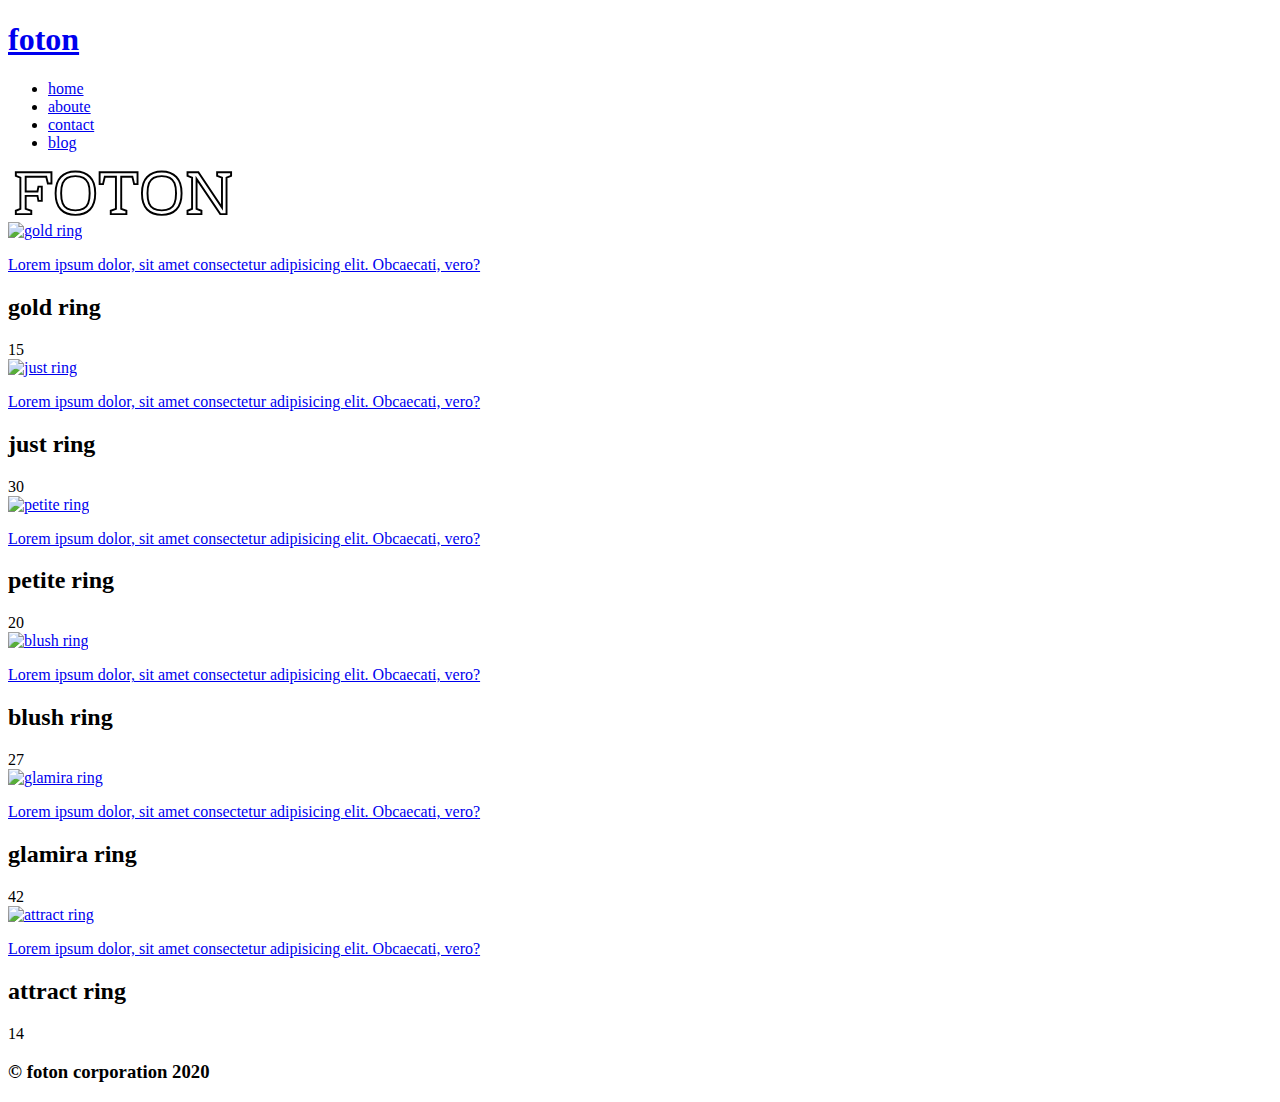
==== index.html @ a26b70e3 "items page" ====
<!DOCTYPE html>
<html lang="en">

<head>
    <meta charset="UTF-8">
    <meta name="viewport" content="width=device-width, initial-scale=1.0">
    <title>FOTON</title>
    <script src="https://cdnjs.cloudflare.com/ajax/libs/animejs/3.2.0/anime.min.js"></script>
    <link rel="stylesheet" href="assets/css/style.css">
</head>

<body>

    <div class="preloader">
        <div class="preloader__cont">
            <img class="preloader__img" src="assets/media/img/loader.png" alt="loading">
        </div>
    </div>

    <header class="header">
        <div class="wrapper">
            <div class="header__cont">
                <div class="logo">
                    <a href="#">
                        <h1 class="logo_name">foton</h1>
                    </a>
                </div>
                <nav class="header__nav">
                    <ul class="header__list">
                        <li class="header__item">
                            <a href="#" class="header__item_name">home</a>
                        </li>
                        <li class="header__item">
                            <a href="#" class="header__item_name">aboute</a>
                        </li>
                        <li class="header__item">
                            <a href="#" class="header__item_name">contact</a>
                        </li>
                        <li class="header__item">
                            <a href="#" class="header__item_name">blog</a>
                        </li>
                    </ul>
                </nav>
            </div>
        </div>
    </header>
    <main>
        <div class="logo__svg">
            <a href="#">
                <svg class="svg__foton" width="231" height="50" viewBox="0 0 231 52" fill="none"
                    xmlns="http://www.w3.org/2000/svg">
                    <path
                        d="M40.576 16.192H36.864L35.136 9.088H13.76V24.384H26.048L27.008 19.392H30.528V34.176H27.008L26.048 28.992H13.76V42.56L19.584 44.48V48H3.52V44.48L8.256 42.56V9.984L3.52 8.128V4.48H40.576V16.192ZM65.4835 3.712C71.9688 3.712 77.0248 5.58933 80.6515 9.344C84.2782 13.056 86.0915 18.688 86.0915 26.24C86.0915 33.792 84.2782 39.4453 80.6515 43.2C77.0248 46.912 71.9688 48.768 65.4835 48.768C58.9982 48.768 53.9422 46.912 50.3155 43.2C46.6888 39.4453 44.8755 33.792 44.8755 26.24C44.8755 18.688 46.6888 13.056 50.3155 9.344C53.9422 5.58933 58.9982 3.712 65.4835 3.712ZM65.4835 8.448C62.0275 8.448 59.2115 9.024 57.0355 10.176C54.9022 11.328 53.3022 13.2053 52.2355 15.808C51.1688 18.4107 50.6355 21.888 50.6355 26.24C50.6355 30.592 51.1688 34.0693 52.2355 36.672C53.3022 39.2747 54.9022 41.152 57.0355 42.304C59.2115 43.456 62.0275 44.032 65.4835 44.032C68.9395 44.032 71.7342 43.456 73.8675 42.304C76.0435 41.152 77.6648 39.2747 78.7315 36.672C79.7982 34.0693 80.3315 30.592 80.3315 26.24C80.3315 21.888 79.7982 18.4107 78.7315 15.808C77.6648 13.2053 76.0435 11.328 73.8675 10.176C71.7342 9.024 68.9395 8.448 65.4835 8.448ZM130.094 16.768H126.574L124.718 9.088H113.134V42.56L118.51 44.48V48H102.254V44.48L107.63 42.56V9.088H96.046L94.19 16.768H90.67V4.48H130.094V16.768ZM155.296 3.712C161.781 3.712 166.837 5.58933 170.464 9.344C174.091 13.056 175.904 18.688 175.904 26.24C175.904 33.792 174.091 39.4453 170.464 43.2C166.837 46.912 161.781 48.768 155.296 48.768C148.811 48.768 143.755 46.912 140.128 43.2C136.501 39.4453 134.688 33.792 134.688 26.24C134.688 18.688 136.501 13.056 140.128 9.344C143.755 5.58933 148.811 3.712 155.296 3.712ZM155.296 8.448C151.84 8.448 149.024 9.024 146.848 10.176C144.715 11.328 143.115 13.2053 142.048 15.808C140.981 18.4107 140.448 21.888 140.448 26.24C140.448 30.592 140.981 34.0693 142.048 36.672C143.115 39.2747 144.715 41.152 146.848 42.304C149.024 43.456 151.84 44.032 155.296 44.032C158.752 44.032 161.547 43.456 163.68 42.304C165.856 41.152 167.477 39.2747 168.544 36.672C169.611 34.0693 170.144 30.592 170.144 26.24C170.144 21.888 169.611 18.4107 168.544 15.808C167.477 13.2053 165.856 11.328 163.68 10.176C161.547 9.024 158.752 8.448 155.296 8.448ZM227.395 4.48V8.128L222.659 9.984V48H216.131L191.491 11.328V42.56L196.547 44.48V48H182.083V44.48L186.819 42.56V9.984L182.083 8.128V4.48H193.347L217.923 41.088V9.984L212.867 8.128V4.48H227.395Z"
                        fill="white" stroke="black" stroke-width="2" />
                </svg>
            </a>
        </div>
        <section class="home">
            <div class="wrapper">
                <div class="home__cont">
                    <div class="home__cont_item">
                        <a href="item.html">
                            <div class="home__item_image">
                                <img class="home__item_img">
                                <div class="home__item_image_info">
                                    <p class="home__item_subtitle">
                                        Lorem ipsum dolor, sit amet consectetur adipisicing elit. Obcaecati, vero?
                                    </p>
                                </div>
                            </div>
                        </a>
                        <div class="home__item_info">
                            <h2 class="home__item_title"></h2>
                            <span class="home__item_price"></span>
                        </div>
                    </div>
                    <div class="home__cont_item">
                        <a href="item.html">
                            <div class="home__item_image">
                                <img class="home__item_img">
                                <div class="home__item_image_info">
                                    <p class="home__item_subtitle">
                                        Lorem ipsum dolor, sit amet consectetur adipisicing elit. Obcaecati, vero?
                                    </p>
                                </div>
                            </div>
                        </a>
                        <div class="home__item_info">
                            <h2 class="home__item_title"></h2>
                            <span class="home__item_price"></span>
                        </div>
                    </div>
                    <div class="home__cont_item">
                        <a href="item.html">
                            <div class="home__item_image">
                                <img class="home__item_img">
                                <div class="home__item_image_info">
                                    <p class="home__item_subtitle">
                                        Lorem ipsum dolor, sit amet consectetur adipisicing elit. Obcaecati, vero?
                                    </p>
                                </div>
                            </div>
                        </a>
                        <div class="home__item_info">
                            <h2 class="home__item_title"></h2>
                            <span class="home__item_price"></span>
                        </div>
                    </div>
                    <div class="home__cont_item">
                        <a href="item.html">
                            <div class="home__item_image">
                                <img class="home__item_img">
                                <div class="home__item_image_info">
                                    <p class="home__item_subtitle">
                                        Lorem ipsum dolor, sit amet consectetur adipisicing elit. Obcaecati, vero?
                                    </p>
                                </div>
                            </div>
                        </a>
                        <div class="home__item_info">
                            <h2 class="home__item_title"></h2>
                            <span class="home__item_price"></span>
                        </div>
                    </div>
                    <div class="home__cont_item">
                        <a href="item.html">
                            <div class="home__item_image">
                                <img class="home__item_img">
                                <div class="home__item_image_info">
                                    <p class="home__item_subtitle">
                                        Lorem ipsum dolor, sit amet consectetur adipisicing elit. Obcaecati, vero?
                                    </p>
                                </div>
                            </div>
                        </a>
                        <div class="home__item_info">
                            <h2 class="home__item_title"></h2>
                            <span class="home__item_price"></span>
                        </div>
                    </div>
                    <div class="home__cont_item">
                        <a href="item.html">
                            <div class="home__item_image">
                                <img class="home__item_img">
                                <div class="home__item_image_info">
                                    <p class="home__item_subtitle">
                                        Lorem ipsum dolor, sit amet consectetur adipisicing elit. Obcaecati, vero?
                                    </p>
                                </div>
                            </div>
                        </a>
                        <div class="home__item_info">
                            <h2 class="home__item_title"></h2>
                            <span class="home__item_price"></span>
                        </div>
                    </div>
                </div>
            </div>
        </section>
    </main>
    <footer class="footer">
        <div class="wrapper">
            <div class="footer__cont">
                <h3 class="footer__cont_info">© foton corporation 2020</h3>
            </div>
        </div>
    </footer>
    <script src="assets/js/data.json"></script>
    <script src="assets/js/main.js"></script>
</body>

</html>
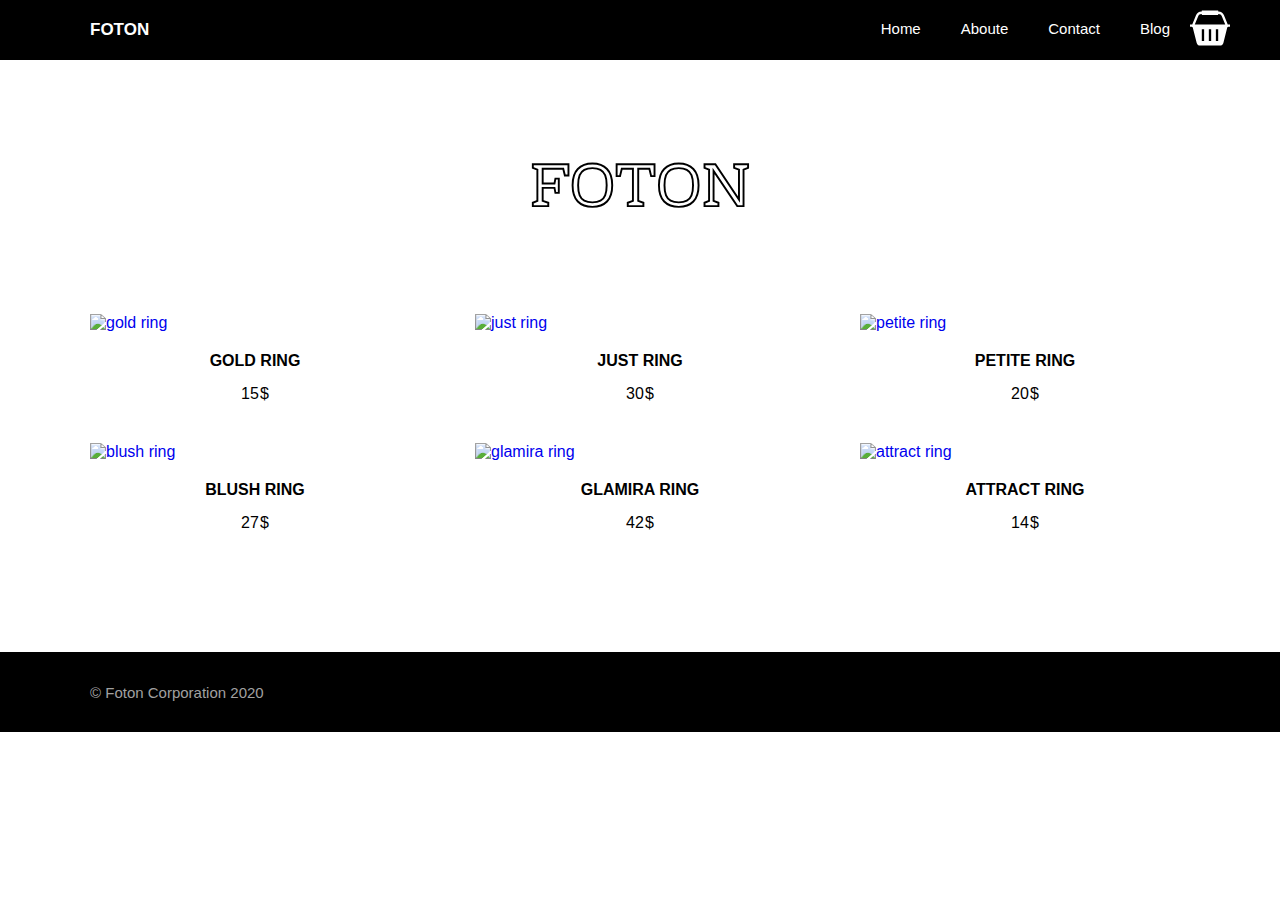
==== commit ce0c6739: "busket" ====
--- a/index.html
+++ b/index.html
@@ -6,6 +6,8 @@
     <meta name="viewport" content="width=device-width, initial-scale=1.0">
     <title>FOTON</title>
     <script src="https://cdnjs.cloudflare.com/ajax/libs/animejs/3.2.0/anime.min.js"></script>
+    <link rel="stylesheet" href="https://use.fontawesome.com/releases/v5.6.1/css/all.css"
+        integrity="sha384-gfdkjb5BdAXd+lj+gudLWI+BXq4IuLW5IT+brZEZsLFm++aCMlF1V92rMkPaX4PP" crossorigin="anonymous">
     <link rel="stylesheet" href="assets/css/style.css">
 </head>
 
@@ -43,7 +45,21 @@
                 </nav>
             </div>
         </div>
+        <div class="header__basket">
+            <svg id="Capa_1" enable-background="new 0 0 508.008 508.008" height="40" viewBox="0 0 508.008 508.008"
+                width="40" xmlns="http://www.w3.org/2000/svg" class="svg__basket">
+                <g>
+                    <g>
+                        <path fill="white"
+                            d="m431.627 92.427c-11.367-28.429-38.488-46.785-69.096-46.785h-4.346v-14.884h-208.362v14.883h-4.346c-30.609 0-57.73 18.357-69.096 46.785l-47.763 116.929h-28.618v29.766h21.409c6.845 0 12.776 4.637 14.447 11.264l49.246 193.058c4.97 19.897 22.789 33.806 43.312 33.806h251.18c20.523 0 39.334-13.91 44.304-33.821l48.254-193.029c1.672-6.642 7.601-11.278 14.447-11.278h21.409v-29.766h-28.618zm-252.038 325.29h-29.766v-148.83h29.766zm89.298 0h-29.766v-148.83h29.766zm89.298 0h-29.766v-148.83h29.766zm-254.159-314.244c6.816-17.048 23.095-28.065 41.451-28.065h4.346v14.882h208.363v-14.883h4.346c18.357 0 34.635 11.017 41.451 28.065l43.345 105.882h-386.648z" />
+                    </g>
+                </g>
+            </svg>
+        </div>
     </header>
+    <div class="basket__modal">
+        <div class="basket__modal_cont"></div>
+    </div>
     <main>
         <div class="logo__svg">
             <a href="#">
--- a/assets/css/style.css
+++ b/assets/css/style.css
@@ -0,0 +1,365 @@
+*{
+    margin: 0;
+    padding: 0;
+    box-sizing: border-box;
+    font-family: sans-serif;
+}
+a{
+    text-decoration: none;
+}
+ul{
+    list-style-type: none;
+}
+.wrapper{
+    width: 1100px;
+    margin: 0 auto;
+}
+
+/* 
+preloader 
+*/
+
+.preloader{
+    position: fixed;
+    width: 100%;
+    height: 100vh;
+    z-index: 9999;
+    display: flex;
+    justify-content: center;
+    align-items: center;
+    background-color: white;
+}
+.preloader__cont{
+    width: 200px;
+}
+.preloader__img{
+    width: 100%;
+    display: block;
+}
+body{
+    overflow-y: hidden;
+}
+
+/* 
+header 
+*/
+
+.header{
+    width: 100%;
+    height: 60px;
+    background-color: #000;
+    display: flex;
+    align-items: center;
+    position: relative;
+}
+.header__cont{
+    width: 100%;
+    display: flex;
+    justify-content: space-between;
+}
+.logo_name{
+    text-transform: uppercase;
+    color: white;
+    font-size: 17px;
+}
+.header__list{
+    display: flex;
+    justify-content: space-between;
+}
+.header__item{
+    position: relative;
+}
+.header__item::after{
+    position: absolute;
+    content: "";
+    bottom: -5px;
+    left: 50%;
+    height: 2px;
+    width: 0;
+    background-color: white;
+    transition: all ease .4s;
+}
+.header__item:hover.header__item::after{
+    width: 60%;
+    left: 20%;
+}
+.header__item_name{
+    color: white;
+    font-size: 15px;
+    text-transform: capitalize;
+    margin: 0 20px;
+}
+.header__basket{
+    position: absolute;
+    right: 50px;
+}
+.svg__basket{
+    cursor: pointer;
+}
+.basket__modal{
+    width: 100%;
+    height: 100vh;
+    background-color: rgba(0, 0, 0, .5);
+    position: fixed;
+    top: 0;
+    left: 0;
+    z-index: 999;
+    display: none;
+    justify-content: center;
+    align-items: center;
+}
+.basket__modal_cont{
+    width: 600px;
+    height: 400px;
+    background-color: white;
+    overflow-y: scroll;
+}
+.basket__item{
+    position: relative;
+    width: 100%;
+    display: flex;
+    justify-content: space-between;
+    border-bottom: 1px solid rgb(187, 187, 187);
+    padding-right: 20px;
+    overflow: hidden;
+}
+.basket__item_img{
+    width: 23%;
+    height: 100%;
+}
+.basket__item_image{
+    width: 100%;
+    display: block;
+}
+.basket__item_info{
+    display: flex;
+    flex-direction: column;
+    align-items: flex-end;
+    justify-content: center;
+}
+.basket__item_info_inp{
+    width: 150px;
+    margin-top: 20px;
+    padding: 2px 5px;
+    text-align: center;
+    outline: none;
+}
+.basket__item_close{
+    position: absolute;
+    top: -40px;
+    left: 50%;
+    transform: translate(-50%, -50%);
+    transition: all ease .5s;
+    cursor: pointer;
+}
+.basket__item:hover .basket__item_close{
+    top: 50%;
+}
+.basket__item_close_icon{
+    transition: color ease .5s;
+}
+.basket__item_close_icon:hover{
+    color: red;
+}
+
+/* 
+logo__svg 
+*/
+
+.logo__svg{
+    width: 100%;
+    display: flex;
+    justify-content: center;
+}
+.svg__foton{
+    cursor: pointer;
+    margin: 100px 0;
+}
+
+/* 
+home 
+*/
+
+
+.home{
+    padding-bottom: 80px;
+}
+.home__cont{
+    display: flex;
+    justify-content: space-between;
+    flex-wrap: wrap;
+}
+.home__cont_item{
+    width: 30%;
+}
+.home__item_image{
+    position: relative;
+}
+.home__item_image_info{
+    width: 100%;
+    height: 0;
+    display: flex;
+    justify-content: center;
+    align-items: center;
+    background-color: rgb(0, 0, 0, 0.5);
+    position: absolute;
+    top: 0;
+    left: 0;
+    cursor: pointer;
+    overflow: hidden;
+    transform: scale(0, 0);
+    transition: all ease .4s;
+}
+.home__item_image:hover .home__item_image_info{
+    height: 100%;
+    transform: scale(1, 1);
+}
+.home__item_subtitle{
+    width: 70%;
+    text-align: center;
+    line-height: 1.3;
+    font-weight: 400;
+    font-size: 15px;
+    color: rgb(209, 209, 209);
+    text-transform: capitalize;
+}
+.home__item_img{
+    width: 100%;
+    display: block;
+}
+.home__item_info{
+    padding: 20px 20px 40px 20px;
+    display: flex;
+    flex-direction: column;
+    align-items: center;
+}
+.home__item_title,
+.home-items__title{
+    color: black;
+    font-size: 16px;
+    text-transform: uppercase;
+}
+.home__item_price,
+.home-items__price{
+    margin: 15px 10px 0 0;
+    color: black;
+    font-size: 16px;
+    position: relative;
+}
+.home__item_price::after,
+.home-items__price::after{
+    position: absolute;
+    right: -10px;
+    content: "$";
+}
+
+/* 
+news 
+*/
+
+.news{
+    padding: 80px 0;
+}
+.news__title{
+    width: 100%;
+    display: flex;
+    flex-direction: column;
+    align-items: center;
+}
+.title{
+    color: #000000;
+    font-size: 35px;
+    text-transform: uppercase;
+}
+.subtitle{
+    color: rgb(78, 78, 78);
+    font-size: 15px;
+    margin-top: 15px;
+}
+.news__cont{
+    padding-top: 50px;
+}
+.news__info{
+    width: 50%;
+    display: flex;
+    flex-direction: column;
+    align-items: center;
+}
+.news__info_cont{
+    height: 300px;
+    transition: all ease 1s;
+    overflow-y: hidden;
+}
+.news__info_par{
+    font-size: 15px;
+    color: #000000;
+}
+.news__toogle_collapse i{
+    font-size: 25px;
+    transform: rotate(180deg);
+    transition: transform ease .4s;
+    cursor: pointer;
+}
+
+/* 
+footer 
+*/
+
+.footer{
+    width: 100%;
+    height: 80px;
+    background-color: black;
+    display: flex;
+    align-items: center;
+}
+.footer__cont_info{
+    font-weight: 300;
+    font-size: 15px;
+    color: rgb(161, 161, 161);
+    text-transform: capitalize;
+}
+
+
+/*
+items
+*/
+
+
+.home-items{
+    padding-bottom: 80px;
+}
+.home-items__cont{
+    display: flex;
+    justify-content: space-between;
+    width: 100%;
+}
+.home-items__image{
+    width: 40%;
+}
+.home-items__img{
+    width: 100%;
+    display: block;
+}
+.home-items__info{
+    display: flex;
+    flex-direction: column;
+    align-items: flex-end;
+    justify-content: center;
+}
+.home-items__but{
+    width: 150px;
+    height: 30px;
+    color: white;
+    background-color: #000000;
+    font-size: 15px;
+    border: none;
+    cursor: pointer;
+    margin-top: 20px;
+    transition: all ease .4s;
+    outline: none;
+}
+.home-items__but:hover{
+    color: #000000;
+    background-color: #ffffff;
+    border: 1px solid black;
+}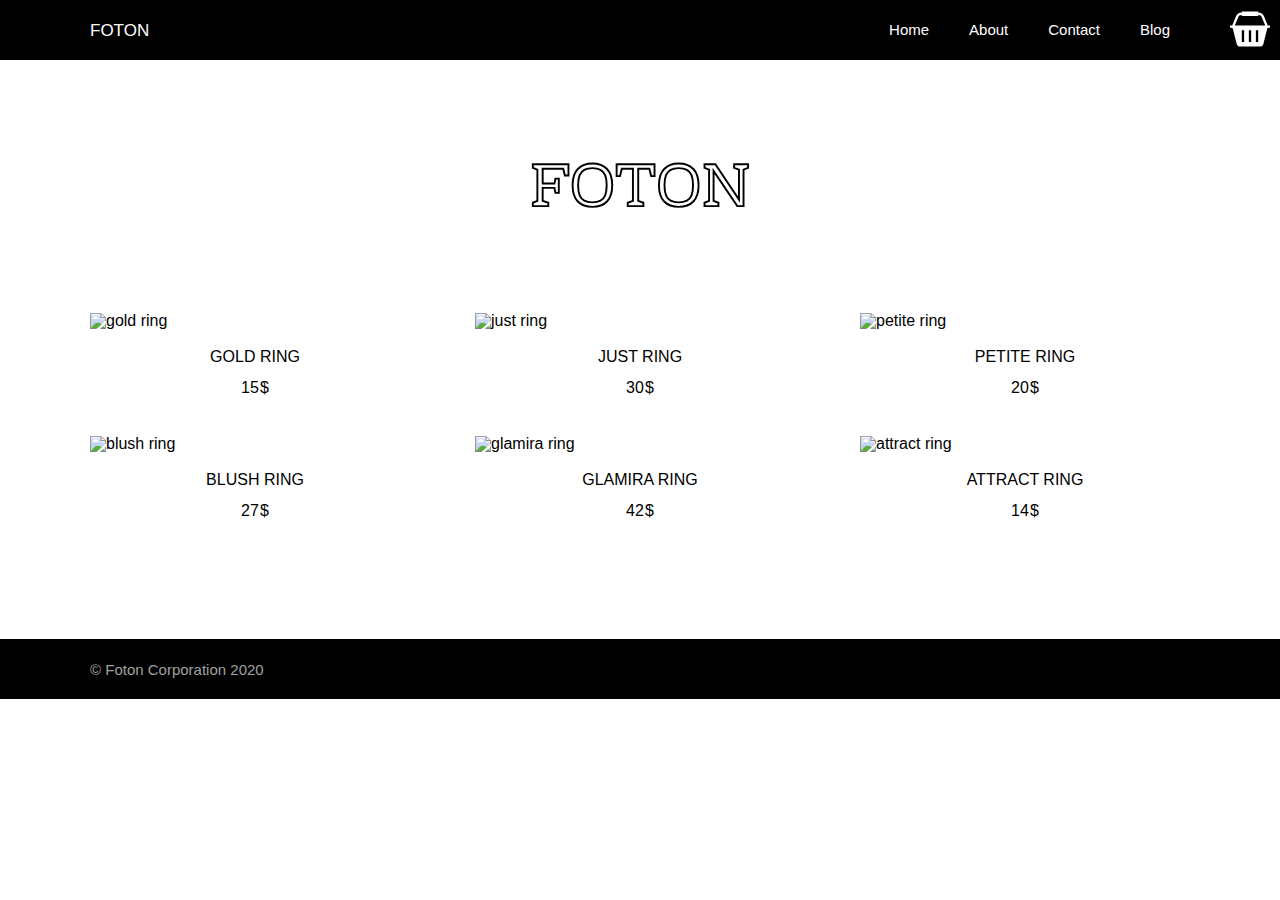
==== commit 7abcf92e: "added response" ====
--- a/index.html
+++ b/index.html
@@ -5,10 +5,12 @@
     <meta charset="UTF-8">
     <meta name="viewport" content="width=device-width, initial-scale=1.0">
     <title>FOTON</title>
-    <script src="https://cdnjs.cloudflare.com/ajax/libs/animejs/3.2.0/anime.min.js"></script>
+    <script src="https://cdnjs.cloudflare.com/ajax/libs/animejs/3.2.1/anime.min.js"></script>
+    <link rel="stylesheet" href="assets/css/reset.css">
     <link rel="stylesheet" href="https://use.fontawesome.com/releases/v5.6.1/css/all.css"
         integrity="sha384-gfdkjb5BdAXd+lj+gudLWI+BXq4IuLW5IT+brZEZsLFm++aCMlF1V92rMkPaX4PP" crossorigin="anonymous">
     <link rel="stylesheet" href="assets/css/style.css">
+    <link rel="stylesheet" href="assets/css/response.css">
 </head>
 
 <body>
@@ -33,7 +35,7 @@
                             <a href="#" class="header__item_name">home</a>
                         </li>
                         <li class="header__item">
-                            <a href="#" class="header__item_name">aboute</a>
+                            <a href="#" class="header__item_name">about</a>
                         </li>
                         <li class="header__item">
                             <a href="#" class="header__item_name">contact</a>
@@ -43,6 +45,11 @@
                         </li>
                     </ul>
                 </nav>
+                <div class="burger-menu">
+                    <span class="burger-menu__line"></span>
+                    <span class="burger-menu__line"></span>
+                    <span class="burger-menu__line"></span>
+                </div>
             </div>
         </div>
         <div class="header__basket">
@@ -57,8 +64,32 @@
             </svg>
         </div>
     </header>
+    <div class="header-mob">
+        <div class="wrapper">
+            <nav class="header-mob__cont">
+                <ul class="header-mob__list">
+                    <li class="header-mob__item">
+                        <a class="header__item_name header-mob__item_name" href="#">home</a>
+                    </li>
+                    <li class="header-mob__item">
+                        <a class="header__item_name header-mob__item_name" href="#">about</a>
+                    </li>
+                    <li class="header-mob__item">
+                        <a class="header__item_name header-mob__item_name" href="#">contact</a>
+                    </li>
+                    <li class="header-mob__item">
+                        <a class="header__item_name header-mob__item_name" href="#">blog</a>
+                    </li>
+                </ul>     
+            </nav>
+        </div>
+    </div>
     <div class="basket__modal">
-        <div class="basket__modal_cont"></div>
+        <div class="basket__modal_rel">
+            <div class="basket__modal_cont">
+                <span class="basket__modal_totalPrice"></span>
+            </div>
+        </div>
     </div>
     <main>
         <div class="logo__svg">
--- a/assets/css/style.css
+++ b/assets/css/style.css
@@ -1,14 +1,5 @@
-*{
-    margin: 0;
-    padding: 0;
-    box-sizing: border-box;
+html{
     font-family: sans-serif;
-}
-a{
-    text-decoration: none;
-}
-ul{
-    list-style-type: none;
 }
 .wrapper{
     width: 1100px;
@@ -50,12 +41,16 @@
     background-color: #000;
     display: flex;
     align-items: center;
-    position: relative;
+    position: fixed;
+    top: 0;
+    left: 0;
+    z-index: 999;
 }
 .header__cont{
     width: 100%;
     display: flex;
     justify-content: space-between;
+    align-items: center;
 }
 .logo_name{
     text-transform: uppercase;
@@ -108,11 +103,27 @@
     justify-content: center;
     align-items: center;
 }
+.basket__modal_rel{
+    position: relative;
+}
 .basket__modal_cont{
+    padding-top: 20px;
     width: 600px;
     height: 400px;
     background-color: white;
     overflow-y: scroll;
+}
+.basket__modal_totalPrice{
+    position: absolute;
+    top: 0;
+    left: 50%;
+    transform: translateX(-50%);
+}
+.basket__modal_totalPrice::after{
+    position: absolute;
+    content: "$";
+    left: -10px;
+    top: 0;
 }
 .basket__item{
     position: relative;
@@ -161,6 +172,43 @@
 .basket__item_close_icon:hover{
     color: red;
 }
+.burger-menu{
+    display: none;
+    width: 40px;
+    height: 30px;
+    flex-direction: column;
+    justify-content: space-between;
+}
+.burger-menu__line{
+    width: 100%;
+    height: 3px;
+    background-color: #ffffff;
+}
+
+/*
+header-mob
+*/
+
+.header-mob{
+    width: 100%;
+    padding: 20px 0;
+    background-color: #000000;
+    display: none;
+    position: fixed;
+    z-index: 999;
+    top: 60px;
+}
+.header-mob__item{
+    display: flex;
+    justify-content: center;
+    margin-top: 5px;
+}
+.header-mob__item:first-child{
+    margin-top: 0;
+}
+.header-mob__item_name{
+    margin: 0;
+}
 
 /* 
 logo__svg 
@@ -170,17 +218,19 @@
     width: 100%;
     display: flex;
     justify-content: center;
+    margin: 160px 0 100px 0;
 }
 .svg__foton{
     cursor: pointer;
-    margin: 100px 0;
 }
 
 /* 
 home 
 */
 
-
+.item__main{
+    min-height: calc(100vh - 220px);
+}
 .home{
     padding-bottom: 80px;
 }
@@ -307,7 +357,7 @@
 
 .footer{
     width: 100%;
-    height: 80px;
+    height: 60px;
     background-color: black;
     display: flex;
     align-items: center;
--- a/assets/css/response.css
+++ b/assets/css/response.css
@@ -0,0 +1,48 @@
+@media screen and (max-width: 1300px) {
+    .header__basket{
+        right: 10px;
+    }
+}
+@media screen and (max-width: 1180px) {
+    .wrapper{
+        width: 95%;
+    }
+    .header__cont {
+        width: calc(100% - 50px);
+    }
+    .header__nav{
+        display: none;
+    }
+    .burger-menu{
+        display: flex;
+        width: 30px;
+        height: 20px;
+    }
+}
+@media screen and (max-width: 800px) {
+    .home__cont_item{
+        width: 47%;
+    }
+}
+@media screen and (max-width: 500px) {
+    .logo__svg{
+        margin: 100px 0 50px 0;
+    }
+    .svg__foton{
+        width: 150px;
+    }
+    .item__main {
+        min-height: calc(100vh - 160px);
+    }
+}
+@media screen and (max-width: 400px) {
+    .home__item_title,
+    .home__item_subtitle{
+        font-size: 12px;
+    }
+    .home__item_price,
+    .home-items__price {
+        margin: 5px 10px 0 0;
+        font-size: 12px;
+    }
+}